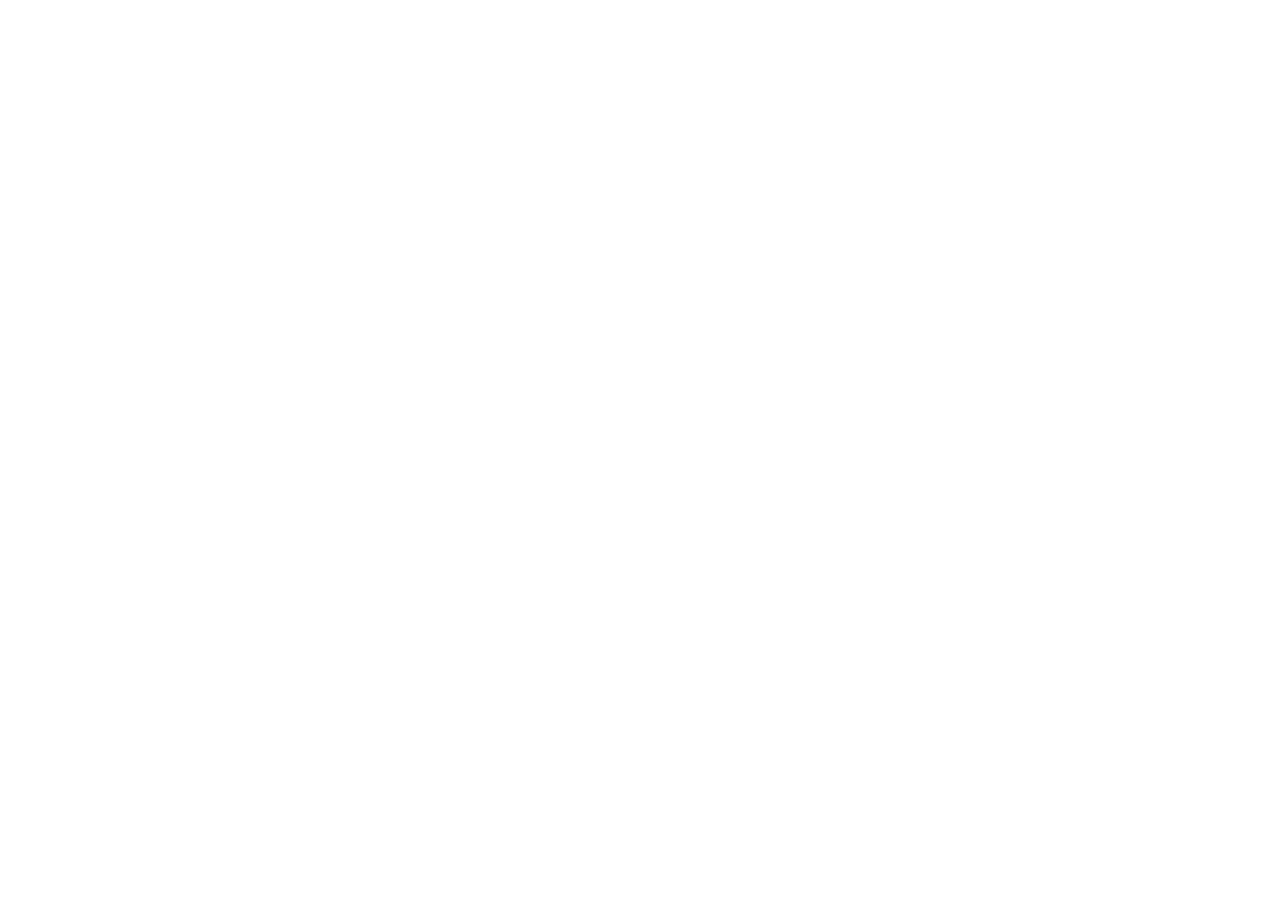
==== index.html @ 6d946593 "Update and rename Untitled-1.html to index.html" ====
<html> 
  <head> 
    <title>Terminal</title> 
    <script type="text/javascript" src="https://ajax.googleapis.com/ajax/libs/jquery/1.4.2/jquery.min.js"></script> 
    <link rel="stylesheet" type="text/css" href="index.css">
  </head> 
  <body> 
    <script type="text/javascript" src="index.js"> 
    </script> 
    <div id="console"></div> 
    
  </script>
  </body> 
</html>
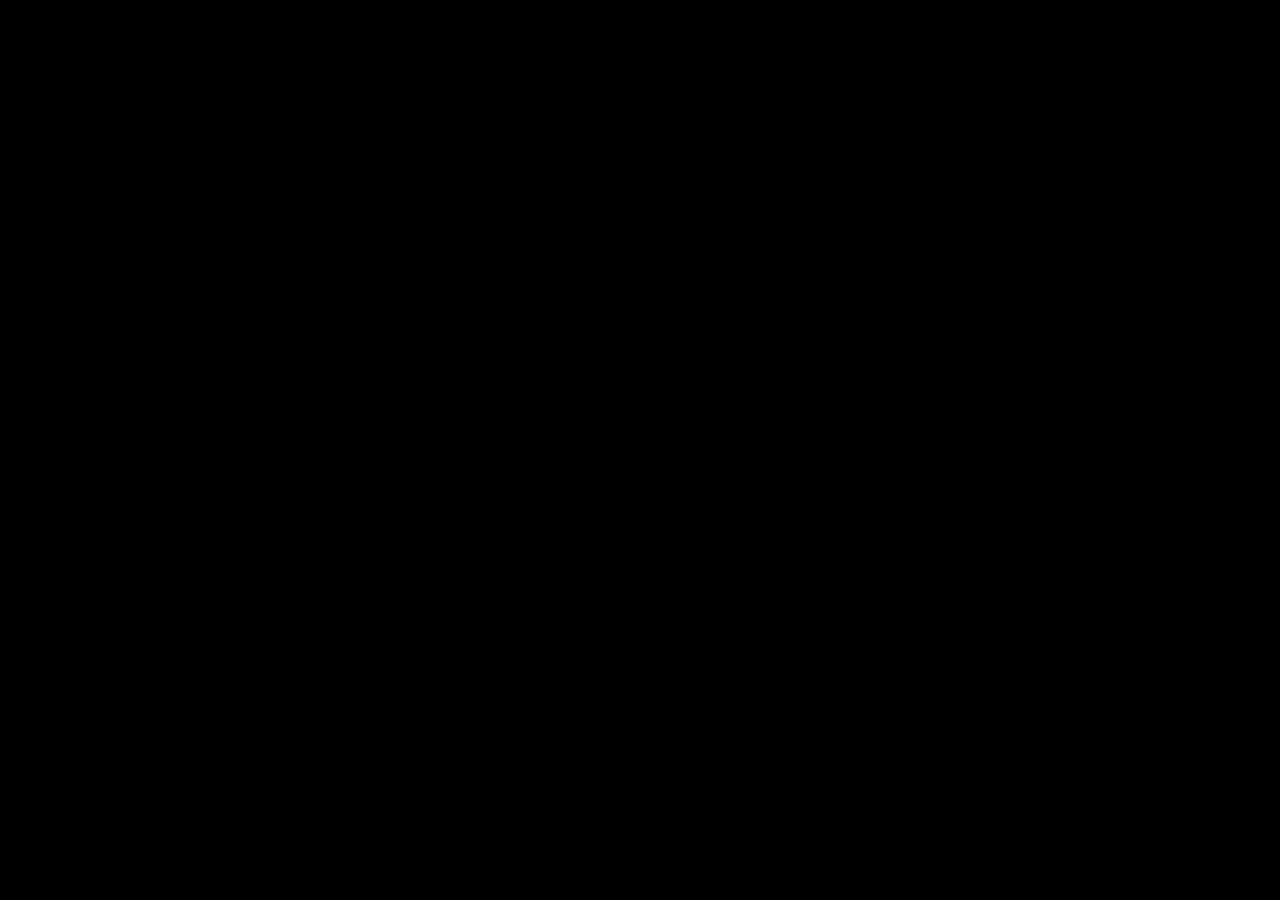
==== commit d102ac51: "initial commit" ====
--- a/index.html
+++ b/index.html
@@ -10,6 +10,8 @@
     </script> 
     <div id="console"></div> 
     
-  </script>
+  <span class="blinking-cursor"> █ 
+  </span>
   </body> 
 </html> 
+
--- a/index.css
+++ b/index.css
@@ -0,0 +1,51 @@
+:root {
+	background-color: #000 !important;
+}
+
+body {
+	background-color: #000
+	
+}
+body {
+	overflow: hidden;
+}
+
+
+
+
+
+#console {
+	font-family: courier, monospace;
+	color: rgb(231, 231, 231);
+	width:750px;
+	margin-left:auto;
+	margin-right:auto;
+	margin-top:100px;
+	font-size:20px;
+
+}
+a {
+	color: #0bc;
+	text-decoration: none;
+}
+#a {
+	color: rgb(6, 201, 6);
+}
+#c {
+	color: #0bc;
+}
+#b {
+	color: #d82b34;
+}
+#k {
+    	animation: change 1s;
+}
+#op{
+    	color: #888888
+}
+@keyframes change {
+    	0%  { color:  #0f0; }
+    	50% { color:  #0f0; }
+    	99% { color: rgb(139, 15, 15); }
+}
+
